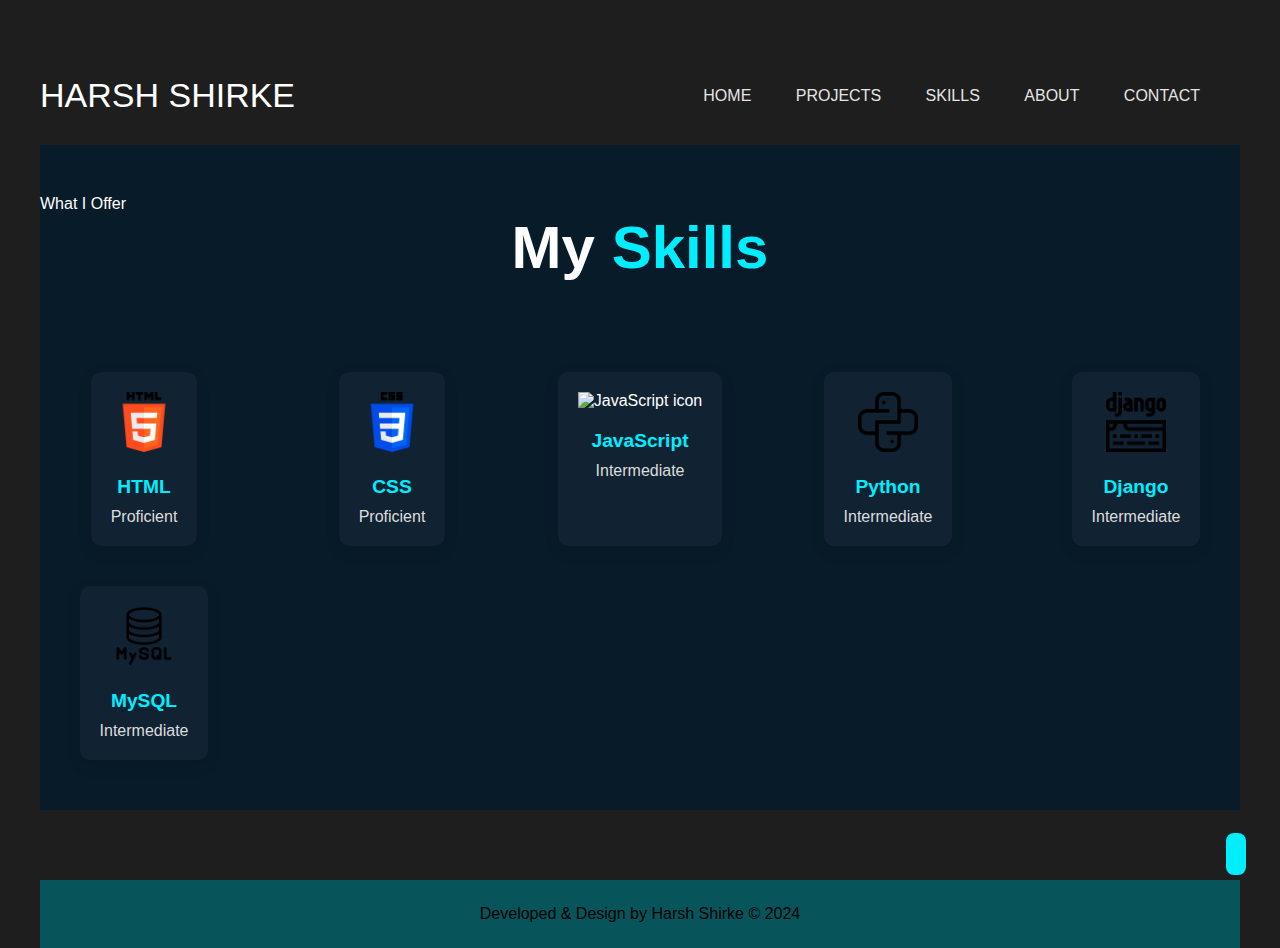
==== PORTFOLIO_WEBSITE/skills.html @ 39399b6a "Add files via upload" ====
<!DOCTYPE html>
<html lang="en">
<head>
    <meta charset="UTF-8">
    <meta name="viewport" content="width=device-width, initial-scale=1.0">
    <title>Skills - Harsh's Portfolio</title>
    <link rel="stylesheet" href="style.css">
    <link rel="stylesheet" href="https://cdnjs.cloudflare.com/ajax/libs/font-awesome/6.6.0/css/all.min.css">
</head>
<body>
    <section>
        <div class="header-1">
            <div class="head">
                <header>
                    <div class="logo">
                        <div class="logo-text">HARSH SHIRKE</div>
                    </div>
                    <nav>
                        <div class="menu-toggle">
                            <span></span>
                            <span></span>
                            <span></span>
                        </div>
                        <ul class="nav">
                            <li><a href="index.html">HOME</a></li>
                            <li><a href="projects.html">PROJECTS</a></li>
                            <li><a href="skills.html">SKILLS</a></li>
                            <li><a href="about.html">ABOUT</a></li>
                            <li><a href="contact.html">CONTACT</a></li>
                        </ul>
                    </nav>
                </header>


    <section id="skills">
        <p class="section-p1">What I Offer</p>
        <h1 class="sub-title">My <span>Skills</span></h1>
        <div class="skills-container">
            <div class="skill">
                <img src="images/html-5.png" alt="HTML icon" class="skill-icon" />
                <h3>HTML</h3>
                <p>Proficient</p>
            </div>
            <div class="skill">
                <img src="images/css-3.png" alt="CSS icon" class="skill-icon" />
                <h3>CSS</h3>
                <p>Proficient</p>
            </div>
            <div class="skill">
                <img src="images/js.png" alt="JavaScript icon" class="skill-icon" />
                <h3>JavaScript</h3>
                <p>Intermediate</p>
            </div>
            <div class="skill">
                <img src="images/python.png" alt="Python icon" class="skill-icon" />
                <h3>Python</h3>
                <p>Intermediate</p>
            </div>
            <div class="skill">
                <img src="images/django.png" alt="Django icon" class="skill-icon" />
                <h3>Django</h3>
                <p>Intermediate</p>
            </div>
            <div class="skill">
                <img src="images/mySQL.png" alt="MySQL icon" class="skill-icon" />
                <h3>MySQL</h3>
                <p>Intermediate</p>
            </div>

            <!-- Add more skills as needed -->
        </div>
    </section>

    <footer>
        <div class="last-text">
            <p>Developed & Design by Harsh Shirke © 2024</p>
        </div>
        <a href="#top" class="top"><i class="bx bx-up-arrow-alt"></i></a>
    </footer>
</body>
</html>
---- PORTFOLIO_WEBSITE/style.css ----
* {
    box-sizing: border-box;
    padding: 0;
    margin: 0;
    font-family: 'Poppins', sans-serif;
    text-decoration: none;
}

body {
    overflow-x: hidden;
    background: #1e1e1e;
}

.header-1 {
    width: 100%;
    height: 100%;
    min-height: 100vh;
    background: #1e1e1e;
}

header {
    padding: 40px 0 30px;
    display: flex;
    justify-content: space-between;
    align-items: center;
    flex-wrap: wrap;
}

.logo {
    display: inline-flex;
    justify-content: center;
}

.logo .logo-text {
    font-size: 34px;
    font-weight: 500;
    color: #fff;
}

nav .menu-toggle {
    width: 35px;
    height: 35px;
    position: absolute;
    top: 45px;
    right: 3%;
    z-index: 5;
    cursor: pointer;
    display: none;
}

nav .menu-toggle span {
    display: block;
    background-color: #007ced;
    margin: 5px 0;
    width: 100%;
    height: 3px;
    transition: 0.3s;
    transition-property: transform, opacity;
}

nav.nav {
    list-style: none;
    font-size: 26px;
}

nav .nav li {
    display: inline-block;
}

nav .nav li a {
    color: #e5e5e5;
    margin-right: 2.5rem;
}

nav .nav li a:hover {
    color: #0ef;
}

.container {
    display: flex;
    justify-content: space-around;
    align-items: center;
    padding-top: 12rem;
    margin: 0 auto;
    gap: 20px;
}

.container .hero-pic {
    width: 400px;
    height: 400px;
    border-radius: 50%;
    overflow: hidden;
    border: 15px solid #444;
    box-shadow: 5px 7px 25px rgba(0, 0, 0, 0.5);
}

.hero-pic img {
    height: 100%;
    width: 100%;
    transition: 0.5s;
}

.hero-pic img:hover {
    transform: scale(1.8);
}

.home-content {
    max-width: 500px;
    display: flex;
    flex-direction: column;
}

.home-content h5 {
    color: #ffffff; 
    font-size: 24px; 
}

.home-content h5 span {
    color: #0ef;
    font-size: 26px;
}

.home-content h1 {
    color: rgb(17, 194, 207);
}

.home-content p {
    color: #e5e5e5;
    font-size: 20px;
}

.btn-group {
    margin: 45px 0;
}

.btn-box {
    display: inline-block;
    padding: 12px 28px;
    background: #0ef;
    border-radius: 40px;
    font-size: 16px;
    color: #081b29;
    letter-spacing: 1px;
    text-decoration: none;
    font-weight: 600;
    box-shadow: 0 0 5px #0ef, 0 0 25px #0ef;
    transition: 0.5s ease;
}

.btn-box:hover {
    box-shadow: 0 0 5px cyan, 0 0 25px cyan, 0 0 50px cyan, 0 0 100px cyan, 0 0 200px cyan;
}

.home-content .home-sci i {
    display: inline-flex;
    justify-content: center;
    align-items: center;
    width: 40px;
    height: 40px;
    background: transparent;
    border: 2px solid #0ef;
    border-radius: 50%;
    font-size: 20px;
    color: #0ef;
    text-decoration: none;
    margin: 30px 15px;
    transition: 0.5s ease;
}

.home-content .home-sci i:hover {
    background: #0ef;
    color: #081b29;
    box-shadow: 0 0 20px #0ef;
    transform: rotate(360deg);
}

.sub-title {
    text-align: center;
    font-size: 60px;
    padding-bottom: 70px;
    color: #fff;
}

.sub-title span {
    color: #0ef;
}

section {
    padding-top: 4vh;
    margin: 0 auto;
    box-sizing: border-box;
    min-height: fit-content;
    max-width: 1200px; /* Preventing sections from stretching too wide */
}

.section-container {
    display: flex;
    gap: 50px; /* Space between image and content */
}

#about {
    padding: 4rem 0;
    background-color: #1e1e1e;
}

.section-container {
    display: flex;
    justify-content: center;
    align-items: center;
    gap: 50px; /* Space between image and content */
}

.section_pic-container {
    flex: 1;
    display: flex;
    justify-content: center;
}

.about-pic {
    width: 300px;
    height: 300px;
    border-radius: 50%;
    object-fit: cover;
    box-shadow: 0 0 20px rgba(0, 0, 0, 0.5);
}

.about-details-container {
    flex: 2;
    color: #fff;
}

.about-text {
    font-size: 18px;
    line-height: 1.5;
    color: #e5e5e5;
    margin-bottom: 30px; /* Space after the text */
}

.details-container {
    display: flex;
    align-items: center;
    gap: 10px;
    margin-bottom: 20px;
}

.details-container .icon {
    width: 40px;
    height: 40px;
}

.btn-box {
    display: inline-block;
    padding: 12px 28px;
    background: #0ef;
    color: #081b29;
    border-radius: 40px;
    text-decoration: none;
    font-weight: 600;
    transition: 0.3s ease;
}

/* Skills section */
#skills {
    padding: 50px 0;
    background-color: #081b29;
    color: #fff;
}

.skills-container {
    display: grid;
    grid-template-columns: repeat(auto-fit, minmax(200px, 1fr));
    gap: 40px;
    justify-items: center;
    margin-top: 20px;
}

.skill {
    text-align: center;
    padding: 20px;
    background-color: #112233;
    border-radius: 10px;
    box-shadow: 0 5px 15px rgba(0, 0, 0, 0.1);
    transition: transform 0.3s ease, box-shadow 0.3s ease;
}

.skill:hover {
    transform: translateY(-10px);
    box-shadow: 0 10px 20px rgba(0, 0, 0, 0.2);
}

.skill-icon {
    width: 60px;
    height: 60px;
    margin-bottom: 10px;
}

.skill h3 {
    font-size: 1.2rem;
    margin: 10px 0;
    color: #0ef;
}

.skill p {
    font-size: 1rem;
    color: #ddd;
}

/* Projects Section */
#projects {
    padding-top: 100px;
    padding-bottom: 100px;
    background-color: #081b29;
}

#projects h2 {
    font-size: 2.5em;
    text-align: center;
    margin-bottom: 50px;
    color: #fff;
}

.project-card {
    background: #1e1e1e;
    border-radius: 10px;
    padding: 20px;
    margin: 20px 0;
    box-shadow: 0 4px 8px rgba(0, 0, 0, 0.3);
    text-align: center;
    color: #f0f0f0;
    position: relative;
    overflow: hidden;
}

.project-card img {
    width: 100%;
    height: auto;
    border-radius: 10px;
    object-fit: contain; /* This will ensure the image fits within the card without zooming in */
    max-height: 200px;
    margin-bottom: 15px;
}

.project-card h3 {
    margin: 15px 0;
    font-size: 1.5em;
}

.project-card p {
    margin: 10px 0;
    font-size: 1em;
}

.project-buttons {
    margin-top: 20px;
}

.project-buttons .btn {
    display: inline-block;
    background-color: #007bff;
    color: #fff;
    padding: 10px 20px;
    border-radius: 5px;
    text-decoration: none;
    margin: 5px;
    font-size: 1em;
}

.project-buttons .btn:hover {
    background-color: #0056b3;
}

/* Contact Me Section */
#contact {
    padding-top: 100px;
    padding-bottom: 80px;
    background-color: #081b29;
    color: #fff;
}

#contact h2 {
    font-size: 2.5em;
    text-align: center;
    margin-bottom: 40px;
}

/* Contact Info Styling */
.contact-info {
    display: flex;
    justify-content: space-around;
    margin-bottom: 50px;
    text-align: center;
}

.contact-item h3 {
    font-size: 1.5em;
    margin-bottom: 10px;
}

.contact-item p a {
    color: #007bff;
    text-decoration: none;
}

.contact-item p a:hover {
    text-decoration: underline;
}

#contact form {
    max-width: 600px;
    margin: 0 auto;
}

.form-group {
    margin-bottom: 20px;
}

.form-group label {
    display: block;
    margin-bottom: 8px;
}

.form-group input,
.form-group textarea {
    width: 100%;
    padding: 12px;
    border: 1px solid #ccc;
    border-radius: 4px;
    background-color: #fff;
    color: #333;
}

button[type="submit"] {
    padding: 12px 30px;
    background-color: #007bff;
    color: #fff;
    border: none;
    border-radius: 5px;
    cursor: pointer;
}

button[type="submit"]:hover {
    background-color: #0056b3;
}

.last-text p {
    width: 100%;
    text-align: center;
    padding: 25px 0;
    background: rgb(7, 85, 91);
    font-weight: 300;
    margin-top: 70px;
}

.top {
    position: fixed;
    bottom: 2.1rem;
    right: 2.1rem;
}

.top i {
    color: #000;
    background: #0ef;
    font-size: 20px;
    padding: 10px;
    border-radius: 0.5rem;
}

@media (max-width: 930px) {
    nav.menu-toggle {
        display: initial;
    }
    .click {
        top: 45px;
    }
    .click span:first-child {
        transform: rotate(-45deg);
    }
    .click span:nth-child(2) {
        opacity: 0;
    }
    .click span:last-child {
        transform: rotate(45deg);
        top: 0;
    }
    nav.nav {
        position: absolute;
        top: 110px;
        right: -100px;
        bottom: 0;
        width: 60%;
        height: 100vh;
        background-color: #222;
        z-index: 3;
        box-shadow: 5px 13px 30px rgba(0, 0, 0, 0.1);
        transition: 0.5s;
        padding: 25px 0;
    }
    nav .nav li {
        display: block;
    }
    nav .nav li a {
        display: block;
        margin-bottom: 15px;
        text-align: center;
    }
}

@media (max-width: 768px) {
    .container {
        flex-direction: column;
        padding-top: 2rem;
    }
    .home-content {
        padding: 40px 0;
    }
    .contact {
        display: block;
    }
    .contact-text h2 {
        font-size: 50px;
    }
    .contact-text h4 {
        font-size: 20px;
    }
    .contact-list p {
        font-size: 17px;
    }
    .contact-list {
        font-size: 20px;
    }
    .contact-list li {
        font-size: 17px;
    }
    .contact-icons {
        width: 30px;
        height: 30px;
        align-items: center;
    }
    nav .menu-toggle {
        display: block;
    }

    nav .nav {
        display: none;
        flex-direction: column;
    }

    nav .nav.open {
        display: flex;
    }

    nav .nav li {
        display: block;
        margin-right: 0;
        margin-bottom: 1rem;
    }

    nav .nav li a {
        color: white;
        font-size: 24px;
    }
}

@media screen and (max-width: 1400px) {
    .about-containers {
        flex-wrap: wrap;
    }
}

@media screen and (max-width: 1200px) {
    #profile,
    .section-container {
        display: block;
    }
    .arrow {
        display: none;
    }
    .section-container {
        height: fit-content;
    }
    section {
        margin: 0 5%;
    }
    .section__pic-container {
        width: 275px;
        height: 275px;
        margin: 0 auto 2rem;
    }
    .about-containers {
        margin-top: 0;
    }
    .contact-text h2 {
        font-size: 40px;
    }
}

@media screen and (max-width: 600px) {
    .about-containers {
        flex-direction: column;
        align-items: center;
    }
    .about-pic {
        width: 250px;
        height: 250px;
    }
    .about-text {
        font-size: 16px;
    }
    .contact-text h2 {
        font-size: 35px;
    }
    .contact-text h4 {
        font-size: 18px;
    }
    .contact-list p {
        font-size: 15px;
    }
    .contact-list {
        font-size: 18px;
    }
    .contact-list li {
        font-size: 15px;
    }
    .contact-icons {
        width: 25px;
        height: 25px;
    }
}
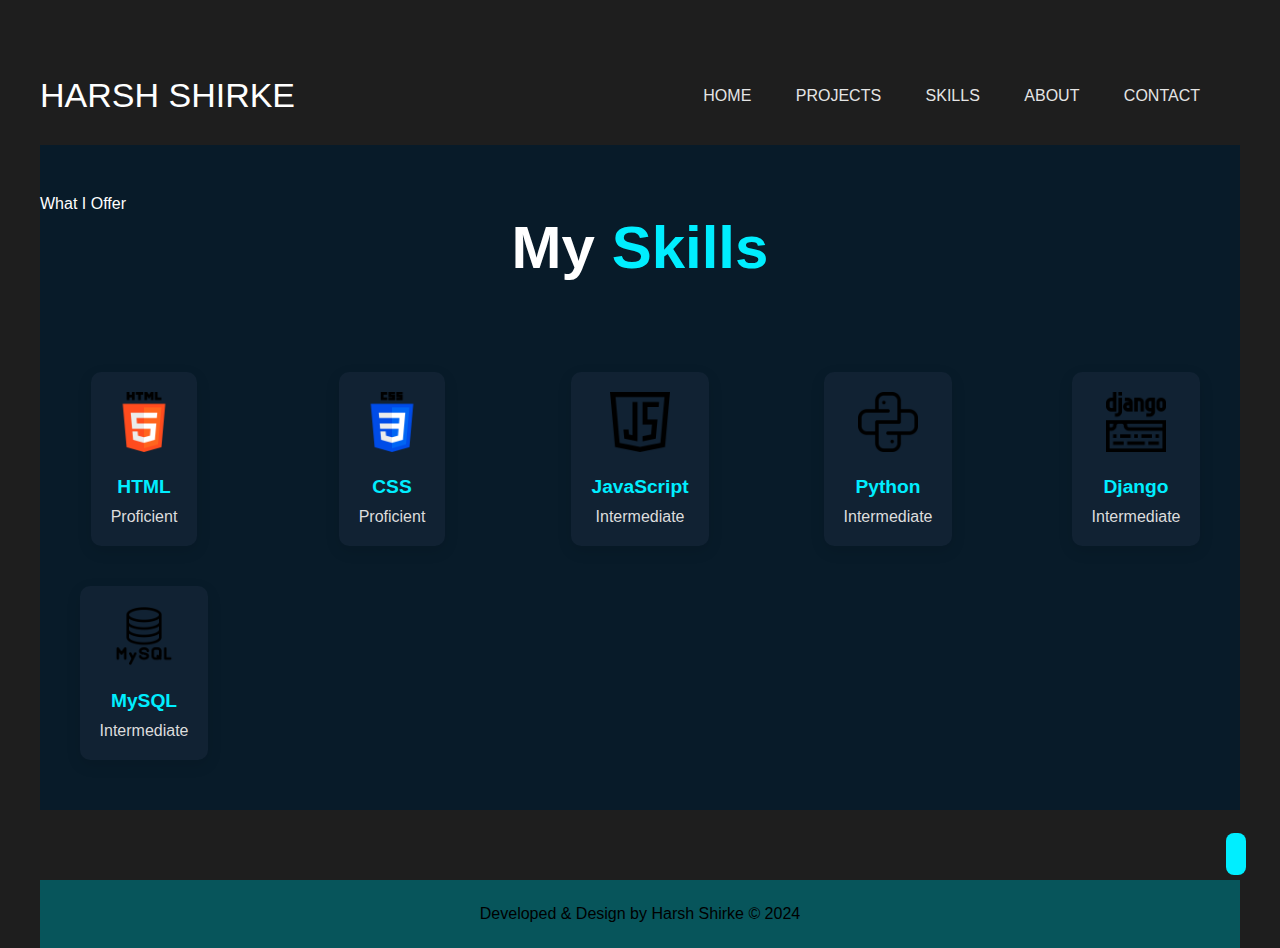
==== commit a62e7f0c: "Update skills.html" ====
--- a/PORTFOLIO_WEBSITE/skills.html
+++ b/PORTFOLIO_WEBSITE/skills.html
@@ -47,7 +47,7 @@
                 <p>Proficient</p>
             </div>
             <div class="skill">
-                <img src="images/js.png" alt="JavaScript icon" class="skill-icon" />
+                <img src="images/java-script.png" alt="JavaScript icon" class="skill-icon" />
                 <h3>JavaScript</h3>
                 <p>Intermediate</p>
             </div>
